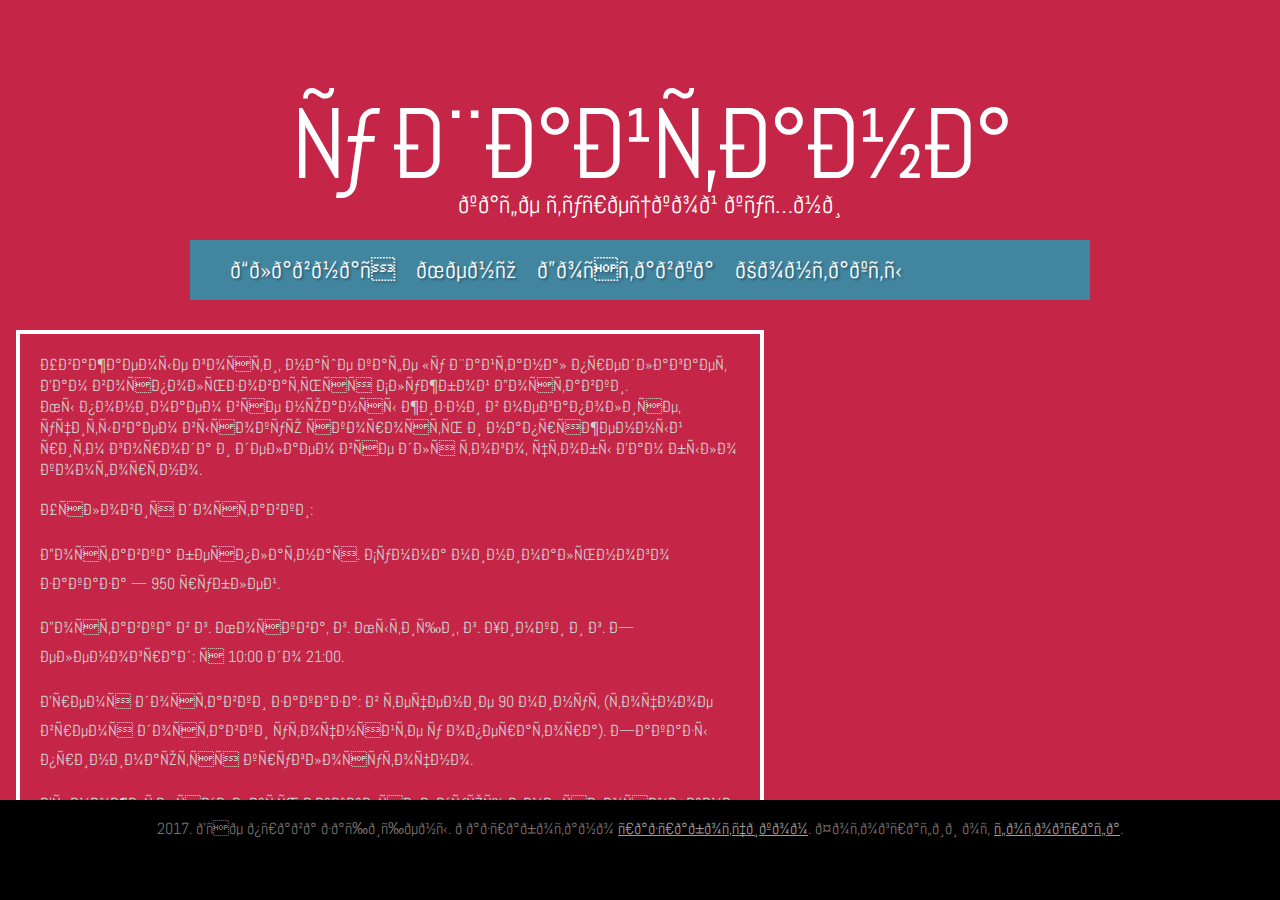
==== Доставка.html @ 852465fc "VSE" ====
<!DOCTYPE html PUBLIC "-//W3C//DTD XHTML 1.0 Strict//EN" "https://www.w3.org/TR/xhtml1/DTD/xhtml1-strict.dtd">
<!--
Design by TEMPLATED
https://templated.co
Released for free under the Creative Commons Attribution License

Name       : Combinations
Description: A two-column, fixed-width design with simple color scheme.
Version    : 1.0
Released   : 20120528
-->
<html xmlns="https://www.w3.org/1999/xhtml">
<head>
<meta name="viewport" content="width=device-width, initial-scale=1">
<meta name="keywords" content="кафе,турецкая кухня, еда, меню," />
	<meta name="description" content="У Шайтана - крафтовое кафе турецкой кухни с едой, от сердца и с душой." />
	<meta https-equiv="content-type" content="text/html; charset=utf-8" />
	<title>У&nbsp;Шайтана</title>
<link rel="icon" href="images/261181.png">
<link href="https://fonts.googleapis.com/css?family=Abel|Arvo" rel="stylesheet" type="text/css" />
<link href="style.css" rel="stylesheet" type="text/css" media="screen" />
<script type="text/javascript" src="https://ajax.googleapis.com/ajax/libs/jquery/1.7.1/jquery.min.js"></script>
<script type="text/javascript" src="jquery.dropotron-1.0.js"></script>
<script type="text/javascript" src="jquery.slidertron-1.0.js"></script>
</head>
<body>
<div id="wrapper">
	<div id="header-wrapper">
		<div id="header">
			<div id="logo">
				<h1><a href="index.html">у Шайтана</a></h1>
				<p>кафе турецкой кухни </p>
			</div>
		</div>
		<div id="menu-wrapper">
			<ul id="menu">
<li class="current_page_item"><a href="index.html"><span>Главная</span></a></li>	<li><a href="Меню.html" title="Меню">Меню</a></li>	<li><a href="Доставка.html"><span>Доставка</span></a></li>	<li><a href="Контакты.html" title="Написать письмо">Контакты</a></li>	</ul>
			<script type="text/javascript">
			$('#menu').dropotron();
		</script>
		</div>
		<!-- end #menu -->
		<div id="content"
		<p>Уважаемые гости, наше кафе &laquo;у&nbsp;Шайтана&raquo; предлагает Вам воспользоваться Службой Доставки.	Мы&nbsp;понимаем все нюансы жизни в&nbsp;мегаполисе, учитываем высокую скорость и&nbsp;напряженный ритм города и&nbsp;делаем все для того, чтобы Вам было комфортно.</p> <p>Условия доставки:</p>	<p>Доставка бесплатная. Сумма минимального заказа&nbsp;&mdash; 950&nbsp;рублей.</p>
<p>Доставка в&nbsp;г.&nbsp;Москва, г.&nbsp;Мытищи, г.&nbsp;Химки и&nbsp;г.&nbsp;Зеленоград: с&nbsp;10:00 до&nbsp;21:00.</p>
<p>Время доставки заказа: в&nbsp;течение 90&nbsp;минут (точное время доставки уточняйте у&nbsp;оператора). Заказы принимаются круглосуточно.</p>
<p>Вы&nbsp;можете сделать заказ следующими способами:</p>
<p>Позвонить нам по&nbsp;телефону 8&nbsp;800&nbsp;555 35 35</p>
<p>Написать на&nbsp;почту NeSlipnetsya@mail.ru</p>
		</div>
	<!-- end #header -->

	<!-- end #page -->
</div>
<div id="footer">
	<p>2017. Все права защищены. Разработано <a href="https://vk.com/id80032023" rel="nofollow">разработчиком</a>. Фотографии от&nbsp;<a href="https://www.google.ru/">фотографа</a>.</p>
	</div>
<!-- end #footer -->
</body>
</html>
---- style.css ----
/*
Design by TEMPLATED
http://templated.co
Released for free under the Creative Commons Attribution License
*/

body {
	margin: 0;
	padding: 0;
	background: #000000;
	font-family: 'Abel', serif;
	font-size: 14px;
	color: #CFCFCF;
}

h1 {
	margin: 0px;
	padding: 0px;
	text-transform: none;
	font-family: 'Abel', sans-serif;
	font-weight: 400;
	color: #42859F;
}
h2 {
	margin: 0px;
	padding: 0px;
	text-transform: lowercase;
	font-family: 'Abel', sans-serif;
	font-weight: 400;
	color: #42859F;
}
h2 {
	margin: 0px;
	padding: 0px;
	text-transform: lowercase;
	font-family: 'Abel', sans-serif;
	font-weight: 400;
	color: #42859F;
}


h1 {
	font-size: 2em;
}

h2 {
	font-size: 2.4em;
	letter-spacing: 2px;
}

h3 {
	font-size: 1.6em;
	letter-spacing: 6px;
}

p, ul, ol {
	margin-top: 0;
	line-height: 180%;
}

ul, ol {
}

a {
	text-decoration: none;
	color: #9C9A9A;
}

a:hover {
	text-decoration: underline;
}

img.border {
	border: 6px solid #EEE7DF;
}

img.alignleft {
	float: left;
	margin-right: 25px;
}

img.alignright {
	float: right;
}

img.aligncenter {
	margin: 0px auto;
}

#wrapper {
	margin: 0 auto;
	padding: 0;
}

/* Header */

#header-wrapper {
	overflow: hidden;
	height: 800px;
	background-color: #C52546;
}

#header {
	width: 960px;
	height: 240px;
	margin: 0 auto;
}

/* Logo */

#logo {
	width: 980px;
	height: 100px;
	margin: 0px auto;
	padding: 80px 0px 0px 0px;
	color: #FFFFFF;
}

#logo h1, #logo p {
	display: block;
	margin: 0px;
	padding: 0px;
	text-transform: lowercase;
}

#logo h1 {
	letter-spacing: -5px;
	text-align: center;
	text-transform: none;
	font-size: 100px;
	color: #FFCB2A;
}

#logo h1 a {
	color: #FFFFFF;
}

#logo p {
	margin-top: -25px;
	text-align: center;
	font-family: 'Abel', sans-serif;
	font-size: 25px;
}

#logo a {
	border: none;
	background: none;
	text-decoration: none;
	color: #FFFFFF;
}

/* Search */

#search {
	float: right;
	width: 280px;
	height: 100px;
	padding: 0;
}

#search form {
	height: 41px;
	margin: 0;
	padding: 60px 0 0 30px;
}

#search fieldset {
	margin: 0;
	padding: 0;
	border: none;
}

#search-text {
	width: 195px;
	padding: 6px 10px;
	border: none;
	background: #FFFFFF;
	text-transform: lowercase;
	font: normal 11px;
	color: #7F7F81;
}

#search-submit {
	display: none;
}

/* Menu */

#menu-wrapper {
	width: 900px;
	height: 60px;
	margin: 0px auto 30px auto;
	padding: 0px;
	background: #42859F;
	color: #000000;
}

#menu {
	margin: 0;
	padding: 0px 20px;
	list-style: none;
	line-height: 60px;
	letter-spacing: -1px;
	text-decoration: none;
	text-transform: lowercase;
	text-shadow: 2px 2px 2px rgba(0,0,0,.3);
	text-align:  center;
	font-family: 'Abel', sans-serif;
	font-size: 24px;
	font-weight: normal;
	color: #FFFFFF;
}

#menu li {
	float: left;
	margin-right: 1px;
}

#menu a {
	display: block;
	float: left;
	height: 60px;
	margin: 0px;
	color: #FFFFFF;
	letter-spacing: 0px;
}

#menu a:hover {
	background: #174F65;
	text-decoration: none;
	text-shadow: 2px 2px 2px rgba(0,0,0,.3);
	color: #FFFFFF;
}

#menu span {
	padding: 0px 20px;
}

#menu > li {
}

#menu > li.active {
	background: #174F65;
	color: #FFFFFF;
}

.dropotron li.opener {
	border-right: solid 2px #FFFFFF;
}

.dropotron {
	margin: 0px;
	padding: 10px 0px;
	background: #42859F;
	list-style: none;
	text-transform: lowercase;
	font-family: 'Abel', sans-serif;
	font-size: 18px;
	font-weight: normal;
	color: #FFFFFF;
}

.dropotron a {
	color: #fff;
	text-decoration: none;
}

.dropotron li {
	margin: 0px;
	padding: 5px 20px;
}

.dropotron li:hover, .dropotron li.active {
	background: #174F65;
}

/* Page */

#page {
	width: 980px;
	margin: 30px auto 0px auto;
	padding: 0px 0px 0px 0px;
	background: url(images/content-wrapper-bg.png) repeat;
}

/* Content */

#content {
	float: none;
	width: 700px;
	font-size: 16px;
  border: 4px solid white;  /* Параметры рамки */
  padding: 20px;
	margin: 16px
}

#content .contentbg {
	width: 590px;
	padding: 10px 30px 0px 30px;
}

.post {
	clear: both;
	padding-bottom: 10px;
	border-bottom: 1px solid #000000;
}

.post .title {
	padding-top: 10px;
	letter-spacing: -4px;
	text-transform: none;
	font-size: 55px;
	color: #42859F;
}

.post .title a {
	border: none;
	color: #42859F;
	letter-spacing: 2px;
}

.post .meta {
	padding-bottom: 0px;
	text-align: left;
	font-size: 17px;
	font-style: italic;
}

.post .meta a {
}

.post .entry {
	text-align: justify;
	margin-bottom: 25px;
	padding: 10px 0px 0px 0px;
}

.links {
	display: block;
	width: 96px;
	padding: 2px 0px 2px 0px;
	background: #A53602;
	text-align: center;
	text-transform: uppercase;
	font-size: 10px;
	color: #FFFFFF;
}

/* Sidebar */

#sidebar-bg {
	float: left;
	width: 330px;
}

#sidebar {
	overflow: hidden;
	width: 270px;
	padding: 30px 30px 20px 30px;
}

#sidebar ul {
	margin: 0;
	padding: 0;
	list-style: none;
}

#sidebar li {
	margin: 0;
	padding: 0;
}

#sidebar li ul {
	margin: 0px 0px;
	padding-bottom: 30px;
}

#sidebar li li {
	line-height: 35px;
}

#sidebar li li span {
	display: block;
	margin-top: -20px;
	padding: 0;
	font-size: 11px;
	font-style: italic;
}

#sidebar h2 {
	height: 38px;
	margin-bottom: 20px;
	padding: 12px 0 0 0px;
	border-bottom: 1px solid #000000;
	letter-spacing: 1px;
	font-size: 30px;
	color: #42859F;
}

#sidebar p {
	margin: 0 0px;
	padding: 0px 20px 20px 20px;
	text-align: justify;
}

#sidebar a {
	border: none;
	font-size: 20px;
}

/* Calendar */

#calendar {
}

#calendar_wrap {
	padding: 20px;
}

#calendar table {
	width: 100%;
}

#calendar tbody td {
	text-align: center;
}

#calendar #next {
	text-align: right;
}

/* Footer */

#footer {
	height: 100px;
}

#footer p {
	margin: 0;
	padding-top: 18px;
	line-height: normal;
	text-align: center;
	text-transform: lowercase;
	font-family: 'Abel', sans-serif;
	font-size: 16px;
	color: #76716C;
}

#footer a {
	text-decoration: underline;
}

#slider {
	position: relative;
	width: 590px;
	margin: 0px auto 20px auto;
}

#slider .viewer {
	width: 590px;
	height: 300px;
	overflow: hidden;
	margin: 0 auto;
}

#slider .viewer .reel {
	display: none;
	height: 300px;
}

#slider .viewer .reel .slide {
	position: relative;
	width: 590px;
	height: 300px;
}

#splash {
	width: 980px;
	margin: 30px auto 30px auto;
}


#slider {
	position: relative;
	margin: 0px auto;
	width: 1000px;
	height: 350px;
}

#slider .button {
	display: inline-block;
	color: #ffffff;
	text-align: center;
	line-height: 50px;
	height: 50px;
	text-decoration: none;
	outline: 0;
	border-radius: 8px;
	font-size: 3em;
}

#slider .button:hover {
}

#slider .viewer {
	width: 900px;
	height: 350px;
	margin: 0px auto;
	overflow: hidden;
}

#slider .viewer .reel {
	display: none;
	height: 375px;
}

#slider .viewer .reel .slide {
	position: relative;
	width: 900px;
	height: 375px;
	margin: 0px auto;
}

#slider .viewer .reel h2 {
	position: absolute;
	top: 180px;
	left: 0;
	width: 900px;
	height: 80px;
	line-height: 60px;
	background: #111111;
	text-align: center;
	opacity: 0.85;
	font-weight: normal;
	color: #ffffff;
	font-size: 2.25em;
}

#slider .viewer .reel p {
	position: absolute;
	top: 260px;
	left: 0;
	width: 900px;
	height: 40px;
	line-height: 40px;
	background: #0074C6;
	text-align: center;
	opacity: 0.85;
	font-weight: normal;
	color: #ffffff;
	font-size: 1.1em;
}

#slider .previous-button {
	position: absolute;
	top: 180px;
	left: 0;
	width: 50px;
}

#slider .next-button {
	position: absolute;
	top: 180px;
	right: 0;
	width: 50px;
}

#slider .indicator {
	margin: 30px auto 0 auto;
}

#slider .indicator ul {
	list-style: none;
	padding: 0;
	margin: 0;
	text-align: center;
}

#slider .indicator ul li {
	display: inline-block;
	width: 12px;
	height: 12px;
	text-indent: -9999em;
	background: #c8c8c8;
	margin: 0 2px 0 2px;
	border-radius: 8px;
	border-bottom: solid 1px #ffffff;
	border-top: solid 1px #909090;
}

#slider .indicator ul li.active {
	background: #505050;
	border-top: solid 1px #505050;
}
form {
  width: 500px;
  background: #42859F;
  padding: 30px 25px;
  margin: auto;
  margin-top: 85px;
  box-shadow: 0px 1px 2px rgba(0,0,0,0.2);
}
form input,
form textarea {
  font: inherit;
  padding: 5px 5px;
  width: 100%;
  margin-top: 3px;
  margin-bottom: 15px;
  box-sizing: border-box;
}
form button {
  border: 1px solid rgba(0,0,0,0.2);
  padding: 8px 35px;
  font-size: 12px;
  background: #A53602;
  color: white;
}
form lAbel {
  color: white;
  font-size: 15px;
  margin-bottom: 2px;
  display: block;
}
#gallery {
  width: 770px;
  overflow: hidden;
  position: relative;
  z-index: 1;
  margin: 100px auto;
  border: 2px solid #FFF;
}
#nav {
  list-style: none;
  padding: 0;
  margin: 0;
  float: left;
}
#nav li {
  padding: 0;
  margin: 0;
  float: left;
  clear: both;
}
#nav li a img {
  display: block;
  border: none;
}
#nav li a {
  display: block;
}
#images {
  width: 640px;
  height: 427px;
  overflow: hidden;
  float: left;
}
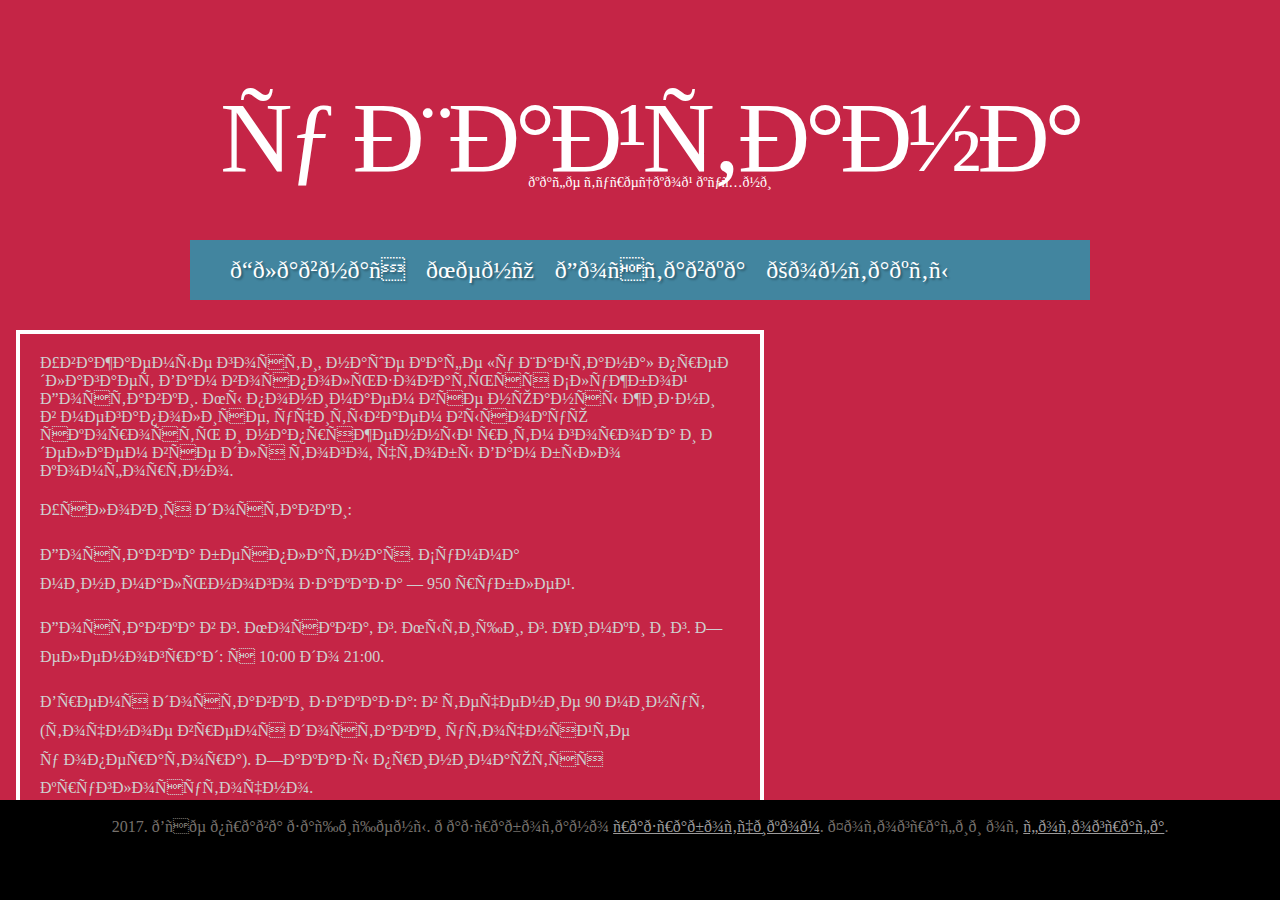
==== commit 90d4736a: "Update Доставка.html" ====
--- a/Доставка.html
+++ b/Доставка.html
@@ -53,7 +53,7 @@
 	<!-- end #page -->
 </div>
 <div id="footer">
-	<p>2017. Все права защищены. Разработано <a href="https://vk.com/id80032023" rel="nofollow">разработчиком</a>. Фотографии от&nbsp;<a href="https://www.google.ru/">фотографа</a>.</p>
+	<p>2017. Все права защищены. Разработано <a href="https://vk.com/id80032023" rel="nofollow">разработчиком</a>. Фотографии от&nbsp;<a href="https://www.instagram.com/anastasy__d/">фотографа</a>.</p>
 	</div>
 <!-- end #footer -->
 </body>
--- a/style.css
+++ b/style.css
@@ -9,7 +9,7 @@
 	margin: 0;
 	padding: 0;
 	background: #000000;
-	font-family: 'Abel', serif;
+	font-family: 'Trebuchet MS';
 	font-size: 14px;
 	color: #CFCFCF;
 }
@@ -18,7 +18,7 @@
 	margin: 0px;
 	padding: 0px;
 	text-transform: none;
-	font-family: 'Abel', sans-serif;
+	font-family: 'Trebuchet MS';
 	font-weight: 400;
 	color: #42859F;
 }
@@ -26,7 +26,7 @@
 	margin: 0px;
 	padding: 0px;
 	text-transform: lowercase;
-	font-family: 'Abel', sans-serif;
+	font-family: 'Trebuchet MS';
 	font-weight: 400;
 	color: #42859F;
 }
@@ -34,7 +34,7 @@
 	margin: 0px;
 	padding: 0px;
 	text-transform: lowercase;
-	font-family: 'Abel', sans-serif;
+	font-family: 'Trebuchet MS';
 	font-weight: 400;
 	color: #42859F;
 }
@@ -139,7 +139,7 @@
 #logo p {
 	margin-top: -25px;
 	text-align: center;
-	font-family: 'Abel', sans-serif;
+	font-family: 'Trebuchet MS;
 	font-size: 25px;
 }
 
@@ -206,7 +206,7 @@
 	text-transform: lowercase;
 	text-shadow: 2px 2px 2px rgba(0,0,0,.3);
 	text-align:  center;
-	font-family: 'Abel', sans-serif;
+	font-family: 'Trebuchet MS';
 	font-size: 24px;
 	font-weight: normal;
 	color: #FFFFFF;
@@ -255,7 +255,7 @@
 	background: #42859F;
 	list-style: none;
 	text-transform: lowercase;
-	font-family: 'Abel', sans-serif;
+	font-family: 'Trebuchet MS';
 	font-size: 18px;
 	font-weight: normal;
 	color: #FFFFFF;
@@ -290,7 +290,7 @@
 	float: none;
 	width: 700px;
 	font-size: 16px;
-  border: 4px solid white;  /* Параметры рамки */
+  border: 4px solid white;
   padding: 20px;
 	margin: 16px
 }
@@ -442,7 +442,7 @@
 	line-height: normal;
 	text-align: center;
 	text-transform: lowercase;
-	font-family: 'Abel', sans-serif;
+	font-family: 'Trebuchet MS';
 	font-size: 16px;
 	color: #76716C;
 }
